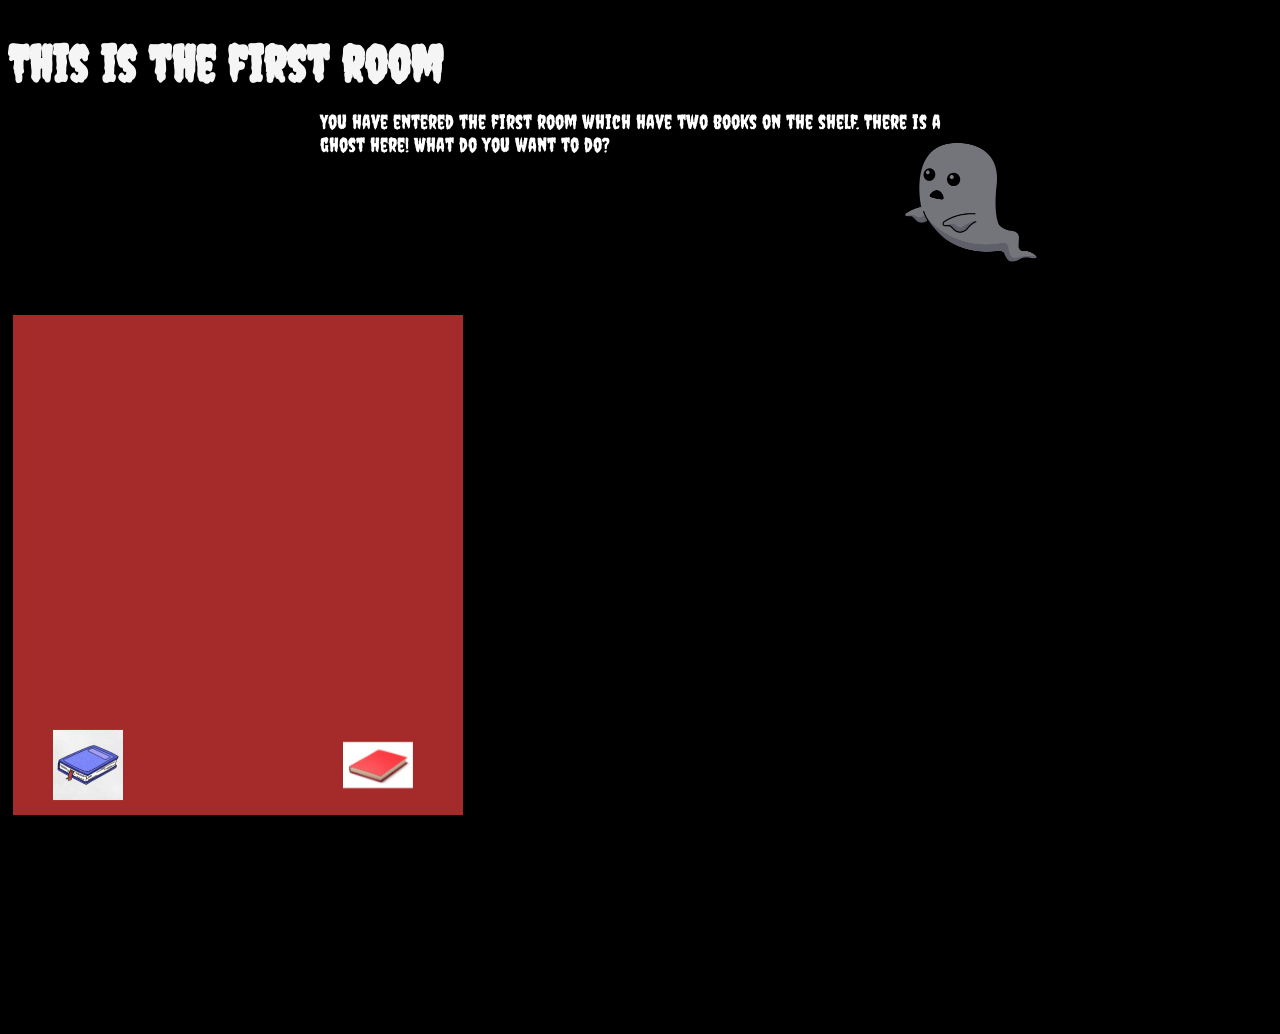
==== index2.html @ a99f4458 "Adjusted the table and book. Added Ghost text to allow the users understand what is going on." ====
<!DOCTYPE html>
<html lang="en">
<head>
    <meta charset="UTF-8">
    <meta name="viewport" content="width=device-width, initial-scale=1.0">
    <title>Interactive Discovery</title>
    <link rel="stylesheet" href="style.css">
</head>

<body>

    <audio loop autoplay>
        <source src="music/creepyMusic.mp3" type="audio/mpeg">
        Your browser does not support the audio element.
    </audio>


    <h1 id="room2Title">This is the first room</h1>
    
    <section id="ghostDrop2">
        <img id="ghost2" src="images/ghost1.png">
        <p id="ghost2Text">You have entered the first room which have two books on the shelf. There is a ghost here! What do you want to do?</p>
    </section>
    
    <section class="shelf">
        <img id="book1" src="images/book1.jpg" style="right: 50px;">
        <img id="book2" src="images/book2.jpg" style="left: 40px;">
    </section>
    
    <script src="script2.js"></script> 
</body>
</html>
---- style.css ----
body {
    background-color: black;
}

#beginning {
    height: 200vh;
    background-color: black;
}

#building {
    display: block;
    position: absolute;
    left: -3%;
    top: 10%;
    height: 400vh;
    width: 220vh;
    margin: 0;
}

@font-face {
    font-family: 'Spooky';
    src: url('font/Creepster-Regular.ttf') format('truetype');
    font-weight: normal;
    font-style: normal;
}

#titleText {
    display: flex;
    position: fixed;
    text-align: center;
    align-items: center;
    justify-content: center;
    left: 15%;
    top: 60%;
    color: rgb(119, 18, 18);
    font-size: 75px;
    border: 5px solid white;
    font-family: 'Spooky';
    text-shadow: #e3a5a7 2px 0 10px;
}

#ghost1 {
    display: flex;
    position: sticky;
    height: 100px;
    width: 100px;
    top: 25%;
    z-index: 2;
    opacity: 0.5;
    transform: scaleX(-1);
    transition: transform 0.5s ease;
}

#ghost2 {
    display: flex;
    position: sticky;
    height: 150px;
    width: 150px;
    top: 10%;
    left: 70%;
    z-index: 2;
    opacity: 0.5;
    transition: transform 0.5s ease;
}

#ghost2:hover{
    opacity: 0.5;
}

#ghost3 {
    display: flex;
    position: absolute;
    height: 100px;
    width: 100px;
    top: 25%;
    z-index: 2;
    opacity: 0.3;
    transform: scaleX(-1);
    transition: 0.1s ease;
    z-index: 2;
}

#ghost3:hover {
    opacity: 0.5;
}

#ghost4 {
    display: flex;
    position: absolute;
    height: 150px;
    width: 150px;
    top: 10%;
    left: 70%;
    z-index: 2;
    opacity: 0.3;
    transition: transform 0.5s ease;
}

#ghost6 {
    display: flex;
    position: absolute;
    height: 150px;
    width: 150px;
    top: 10%;
    left: 70%;
    z-index: 2;
    opacity: 0.3;
    transition: transform 0.5s ease;
}

#ghost4:hover {
    opacity: 0.5;
}

#ghost1:hover {
    transform: translateX(50px) scaleX(-1);
    opacity: 0.2;
}

#ghost2:hover {
    transform: translateX(-75px) translateY(50px);
    opacity: 0.2;
}

#ghostDrop {
    height: 90vh;
}

#pumpkin1 {
    display: flex;
    position: absolute;
    height: 100px;
    width: 100px;
    top: 356vh;
    left: 47%;
    z-index: 1;
    transition: transform 0.5s ease;
}

#pumpkinTalk {
    display: flex;
    position: absolute;
    top: 350vh;
    left: 47%;
    z-index: 1;
    color: white;
    font-size: 20px;
    font-family: 'Spooky';
    opacity: 0;
    transition: 0.5s ease;
}

#ghost1Talk {
    display: flex;
    position: absolute;
    top: 190vh;
    left: 8%;
    z-index: 1;
    color: white;
    font-size: 20px;
    font-family: 'Spooky';
    opacity: 0;
    transition: 0.5s ease;
}

#pumpkin1:hover {
    transform: translateY(50px) rotate(80deg);
}

#pumpkinTalk:hover {
    opacity: 1;
}

#ghost1Talk:hover {
    opacity: 1;
}

#room2Title, #room3Title, #room4Title, #room5Title, #room6Title, #room7Title {
    font-family: 'Spooky';
    font-size: 50px;
    color: whitesmoke;
}

#ghostDrop2, #ghostDrop3{
    height: 100vh;
}

#ghost2Text, #ghost3Text{
    display: flex;
    position: absolute;
    top: 10%;
    left: 50%;
    transform: translateX(-50%);
    color: white;
    font-size: 20px;
    font-family: 'Spooky';
}

.shelf{
    width: 450px;
    position: absolute;
    margin: 0 auto;
    height: 500px;
    background-color: brown;
    border: 5px solid black;
    bottom: 80px;
}

#book1, #book2{
    display: flex;
    position: absolute;
    bottom: 0;
    width: 70px;
    height: 100px;
    object-fit: contain;
    display: block;
    z-index: 2;
    cursor: pointer;
}

#book1.taken, #book2.taken{
    transform: translateY(-100px);
    opacity: 0;
    transition:all;
}

#candy1{
    display: flex;
    position: absolute;
    top: 15%;
    bottom: 0;
    width:50px;
    height: 130px;
    left: 150px;
    object-fit: contain;
    display: block;
    z-index: 10;
    cursor: pointer;
}

#candy2{
    display: flex;
    position: absolute;
    top: 15%;
    bottom: 0;
    width:50px;
    height: 130px;
    left: 220px;
    object-fit: contain;
    display: block;
    z-index: 10;
    cursor: pointer;
}

#table{
    width: 500px;
    display: block;
    bottom: 50%;
}

#roomWindow1 {
    height: 100vh;
    background-image: url("images/scaryRoom1.jpeg");
    background-color: black;
    background-repeat: no-repeat;
    background-position: center;
    background-size: cover;
}

#vampire {
    position: absolute;
    display: flex;
    height: 300px;
    width: 300px;
    top: 60%;
}

#werewolf {
    position: absolute;
    display: flex;
    height: 300px;
    width: 300px;
    left: 50%;
    top: 60%;
}

#wallPaper {
    position: absolute;
    display: flex;
    height: 50px;
    width: 35px;
    left: 30%;
    top: 40%;
}

#wallPaper:hover {
    transform: scale(5);
    z-index: 3;
}

#room7 {
    height: 100vh;
    background-image: url("images/haunted-room-with-table.jpg");
    background-color: black;
    background-repeat: no-repeat;
    background-position: center;
    background-size: cover;
}

audio {
    z-index: 5;
}
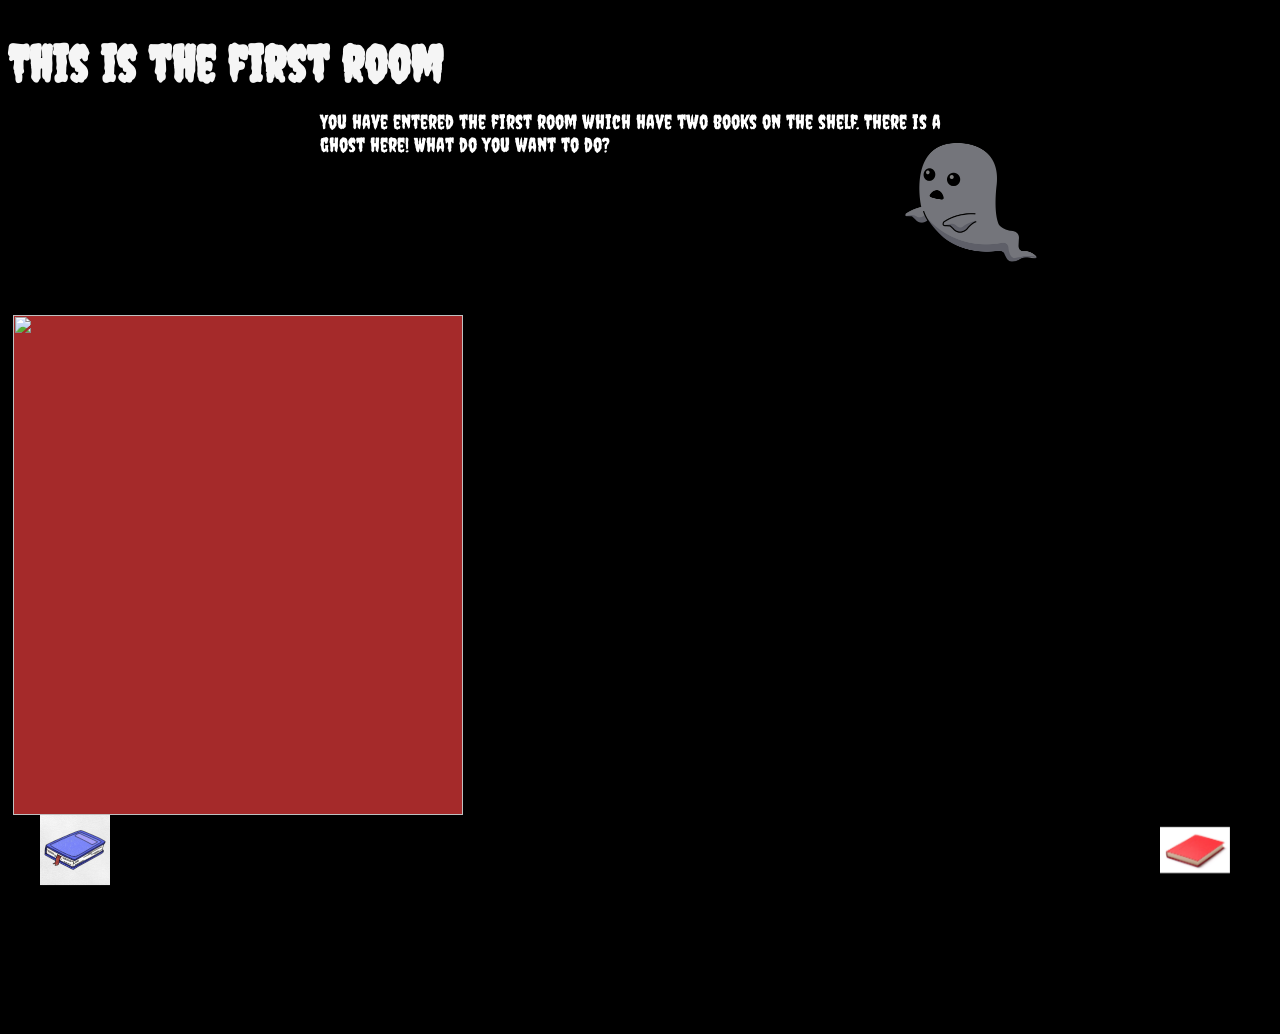
==== commit ebdb2351: "Changed shelf from class to id. Added shelf photos" ====
--- a/index2.html
+++ b/index2.html
@@ -23,6 +23,7 @@
     </section>
     
     <section class="shelf">
+        <img id="shelf" src="images/shelf.png">
         <img id="book1" src="images/book1.jpg" style="right: 50px;">
         <img id="book2" src="images/book2.jpg" style="left: 40px;">
     </section>
--- a/style.css
+++ b/style.css
@@ -196,7 +196,7 @@
     font-family: 'Spooky';
 }
 
-.shelf{
+#shelf{
     width: 450px;
     position: absolute;
     margin: 0 auto;
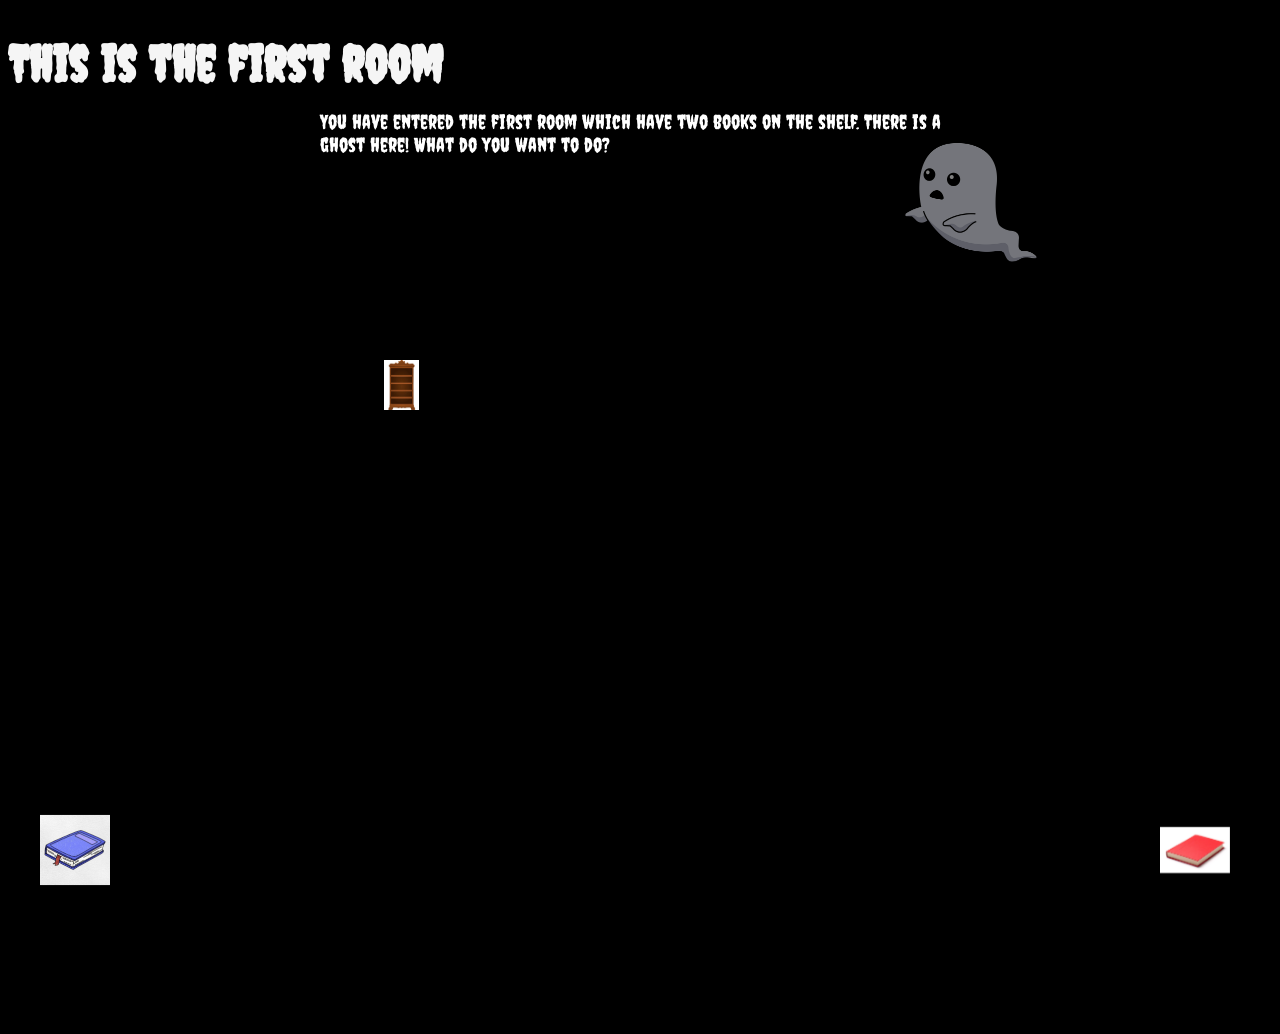
==== commit f0d96f05: "Changed photo to jpeg. Readjust the shelf as well" ====
--- a/index2.html
+++ b/index2.html
@@ -23,7 +23,7 @@
     </section>
     
     <section class="shelf">
-        <img id="shelf" src="images/shelf.png">
+        <img id="shelf" src="images/shelf.jpeg">
         <img id="book1" src="images/book1.jpg" style="right: 50px;">
         <img id="book2" src="images/book2.jpg" style="left: 40px;">
     </section>
--- a/style.css
+++ b/style.css
@@ -197,13 +197,12 @@
 }
 
 #shelf{
-    width: 450px;
-    position: absolute;
-    margin: 0 auto;
-    height: 500px;
-    background-color: brown;
-    border: 5px solid black;
-    bottom: 80px;
+    position: absolute;
+    display: flex;
+    height: 50px;
+    width: 35px;
+    left: 30%;
+    top: 40%;
 }
 
 #book1, #book2{
@@ -253,8 +252,9 @@
 }
 
 #table{
+    position: absolute;
     width: 500px;
-    display: block;
+    display: flex;
     bottom: 50%;
 }
 
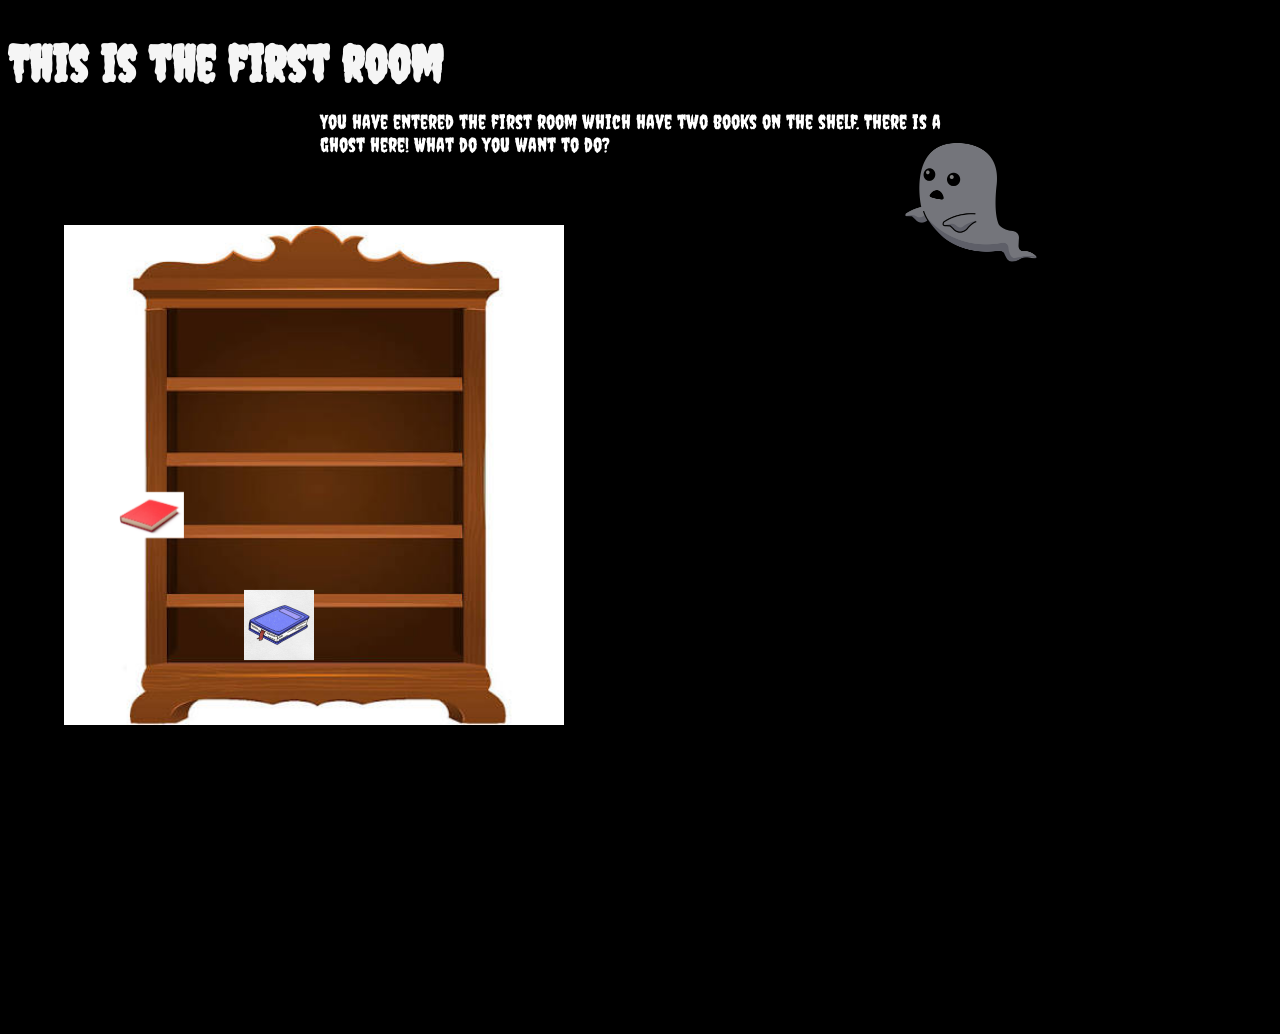
==== commit ebaf3a60: "Adjusted shelf and books" ====
--- a/index2.html
+++ b/index2.html
@@ -24,8 +24,8 @@
     
     <section class="shelf">
         <img id="shelf" src="images/shelf.jpeg">
-        <img id="book1" src="images/book1.jpg" style="right: 50px;">
-        <img id="book2" src="images/book2.jpg" style="left: 40px;">
+        <img id="book1" src="images/book1.jpg">
+        <img id="book2" src="images/book2.jpg">
     </section>
     
     <script src="script2.js"></script> 
--- a/style.css
+++ b/style.css
@@ -196,23 +196,43 @@
     font-family: 'Spooky';
 }
 
+.shelf{
+    position: absolute;
+    display: flex;
+    height: 500px;
+    width: 500px;
+    left: 5%;
+    right: 80%;
+    top: 25%;
+}
+
 #shelf{
-    position: absolute;
-    display: flex;
-    height: 50px;
-    width: 35px;
-    left: 30%;
-    top: 40%;
-}
-
-#book1, #book2{
+    height: 100%;
+    width: 100%;
+    object-fit: contain;
+}
+
+#book1 {
     display: flex;
     position: absolute;
     bottom: 0;
     width: 70px;
     height: 100px;
-    object-fit: contain;
-    display: block;
+    left: 50px;
+    top: 240px;
+    object-fit: contain;
+    z-index: 2;
+    cursor: pointer;
+}
+
+#book2{
+    display: flex;
+    position: absolute;
+    width: 70px;
+    left: 180px;
+    top: 350px;
+    height: 100px;
+    object-fit: contain;
     z-index: 2;
     cursor: pointer;
 }
@@ -226,7 +246,7 @@
 #candy1{
     display: flex;
     position: absolute;
-    top: 15%;
+    top: 35%;
     bottom: 0;
     width:50px;
     height: 130px;
@@ -240,7 +260,7 @@
 #candy2{
     display: flex;
     position: absolute;
-    top: 15%;
+    top: 35%;
     bottom: 0;
     width:50px;
     height: 130px;
@@ -255,7 +275,7 @@
     position: absolute;
     width: 500px;
     display: flex;
-    bottom: 50%;
+    top: 40%;
 }
 
 #roomWindow1 {
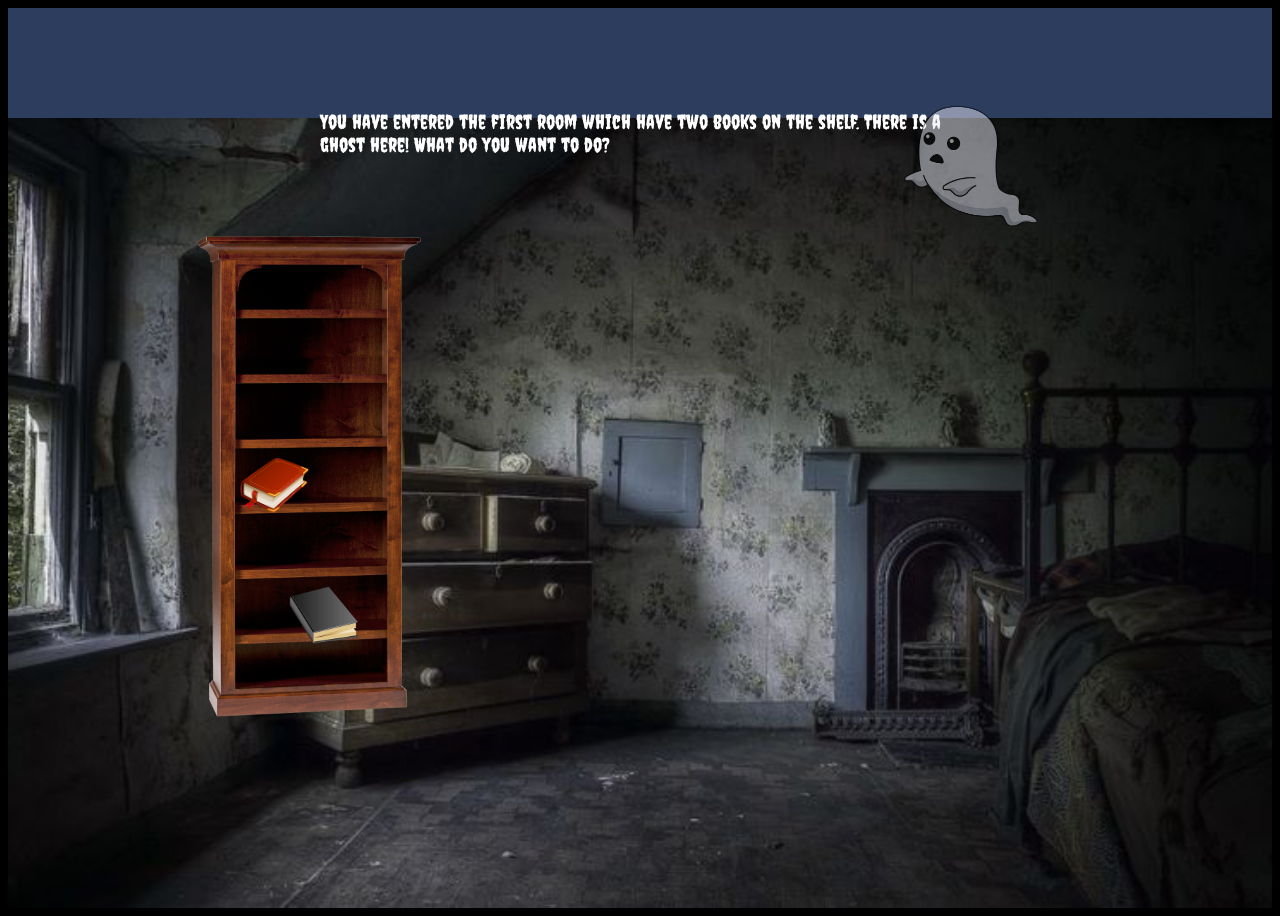
==== commit 7d9bb710: "fixes to index2" ====
--- a/index2.html
+++ b/index2.html
@@ -9,23 +9,25 @@
 
 <body>
 
+    <section id="entranceRoom">
+
     <audio loop autoplay>
         <source src="music/creepyMusic.mp3" type="audio/mpeg">
         Your browser does not support the audio element.
     </audio>
 
-
-    <h1 id="room2Title">This is the first room</h1>
     
-    <section id="ghostDrop2">
+    <div id="ghostDrop2">
         <img id="ghost2" src="images/ghost1.png">
         <p id="ghost2Text">You have entered the first room which have two books on the shelf. There is a ghost here! What do you want to do?</p>
-    </section>
+    </div>
     
-    <section class="shelf">
-        <img id="shelf" src="images/shelf.jpeg">
-        <img id="book1" src="images/book1.jpg">
-        <img id="book2" src="images/book2.jpg">
+    <div class="shelf">
+        <img id="shelf" src="images/bookcase1.png">
+        <img id="book1" src="images/book2png.png">
+        <img id="book2" src="images/book3.png">
+    </div>
+
     </section>
     
     <script src="script2.js"></script> 
--- a/style.css
+++ b/style.css
@@ -69,7 +69,7 @@
 
 #ghost3 {
     display: flex;
-    position: absolute;
+    position: fixed;
     height: 100px;
     width: 100px;
     top: 25%;
@@ -94,6 +94,24 @@
     z-index: 2;
     opacity: 0.3;
     transition: transform 0.5s ease;
+}
+
+#ghost5 {
+    display: flex;
+    position: fixed;
+    height: 150px;
+    width: 150px;
+    top: 10%;
+    left: 70%;
+    z-index: 2;
+    opacity: 0.3;
+    transition: 0.1s ease;    
+    z-index: 2;
+    pointer-events: none;
+}
+
+#ghost5:hover {
+    opacity: 0.5;
 }
 
 #ghost6 {
@@ -181,6 +199,16 @@
     color: whitesmoke;
 }
 
+#room2Title {
+    position: fixed;
+}
+
+#room5Subtitle {
+    font-family: 'Spooky';
+    color: whitesmoke;
+    font-size: 20px;
+}
+
 #ghostDrop2, #ghostDrop3{
     height: 100vh;
 }
@@ -218,8 +246,8 @@
     bottom: 0;
     width: 70px;
     height: 100px;
-    left: 50px;
-    top: 240px;
+    left: 35%;
+    top: 42%;
     object-fit: contain;
     z-index: 2;
     cursor: pointer;
@@ -229,8 +257,8 @@
     display: flex;
     position: absolute;
     width: 70px;
-    left: 180px;
-    top: 350px;
+    left: 45%;
+    top: 68%;
     height: 100px;
     object-fit: contain;
     z-index: 2;
@@ -302,6 +330,12 @@
     width: 300px;
     left: 50%;
     top: 60%;
+    z-index: 3;
+    transition: transform 0.5s ease;
+}
+
+#werewolf:hover {
+    transform: translate(-100px) scale(2);
 }
 
 #wallPaper {
@@ -311,6 +345,7 @@
     width: 35px;
     left: 30%;
     top: 40%;
+    z-index: 3;
 }
 
 #wallPaper:hover {
@@ -329,4 +364,99 @@
 
 audio {
     z-index: 5;
+}
+
+#blood {
+    display: flex;
+    position: absolute;
+    height: 150px;
+    width: 150px;
+    top: 90%;
+    left: 40%;
+    mix-blend-mode: darken;
+}
+
+#tracks {
+    display: flex;
+    position: absolute;
+    height: 30px;
+    width: 30px;
+    top: 95%;
+    left: 40%;
+    transform: scaleX(-1.25);
+    rotate: 320deg;
+    z-index: 3;
+}
+
+#bat1 {
+    display: flex;
+    position: absolute;
+    height: 100px;
+    width: 100px;
+    opacity: 0.5;
+    top: 20%;
+}
+
+#bat1:hover {
+    mix-blend-mode: difference;
+}
+
+#bat2 {
+    display: flex;
+    position: absolute;
+    height: 100px;
+    width: 100px;
+    top: 20%;
+    opacity: 1;
+    left: 60%;
+}
+
+#bat3 {
+    display: flex;
+    position: absolute;
+    height: 100px;
+    width: 100px;
+    opacity: 0.5;
+}
+
+#bat4 {
+    display: flex;
+    position: absolute;
+    height: 100px;
+    width: 100px;
+    opacity: 0.5;
+}
+
+#bat5 {
+    display: flex;
+    position: absolute;
+    height: 100px;
+    width: 100px;
+    opacity: 0.5;
+}
+
+#vampireRoom {
+    height: 150vh;
+    background-image: url("images/vampireLair.jpg");
+    background-color: red;
+    background-size: cover;
+    background-repeat: no-repeat;
+}
+
+#vampire2 {
+    position: absolute;
+    display: flex;
+    height: 300px;
+    width: 300px;
+    top: 68%;
+    left: 60%;
+}
+
+#entranceRoom {
+    height: 100vh;
+    background-image: url("images/scaryRoom2.jpg");
+    background-color: rgba(50, 69, 106, 0.891);
+    background-size: 100%;
+    background-position: bottom;
+    background-repeat: no-repeat;
 }
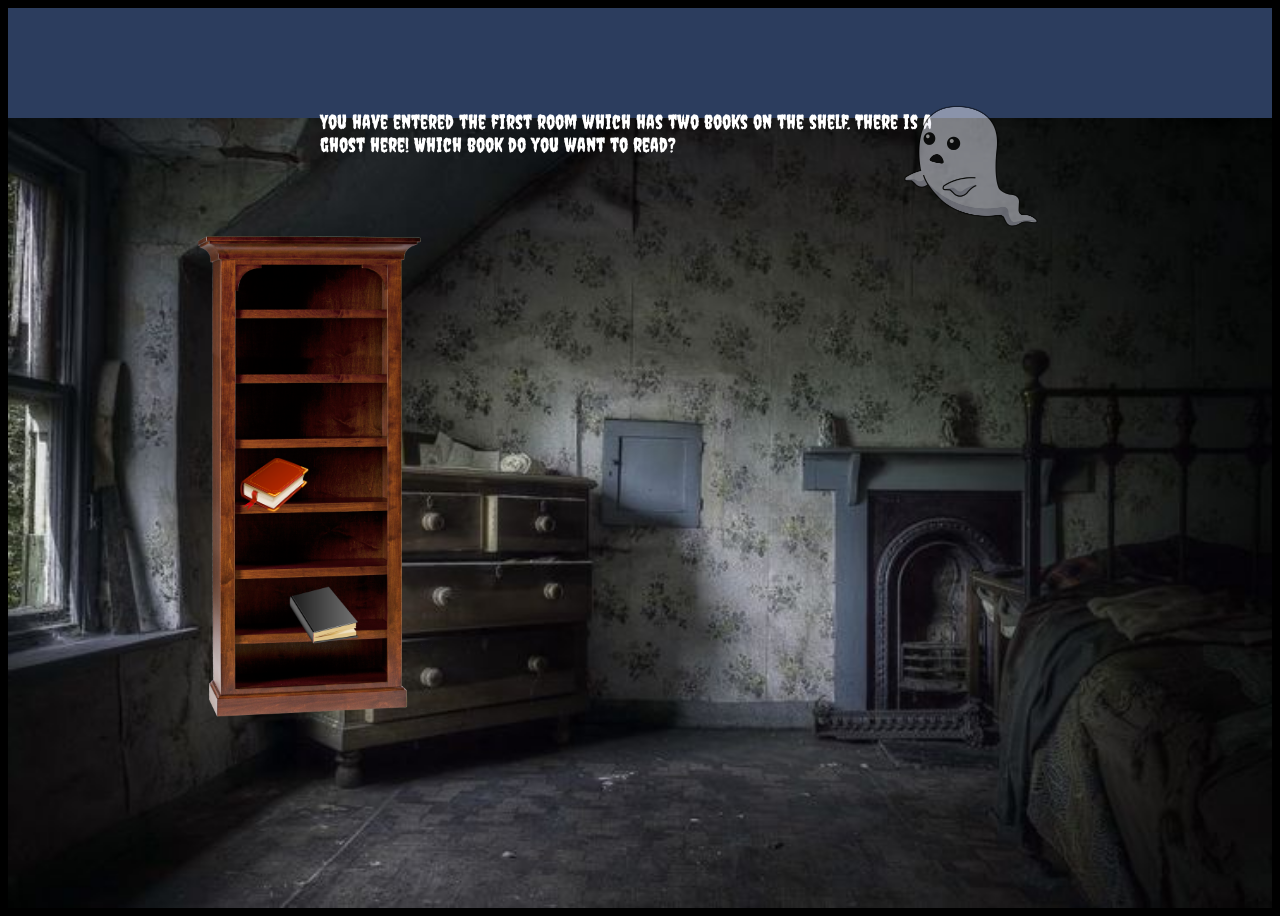
==== commit c67b111f: "new" ====
--- a/index2.html
+++ b/index2.html
@@ -19,12 +19,12 @@
     
     <div id="ghostDrop2">
         <img id="ghost2" src="images/ghost1.png">
-        <p id="ghost2Text">You have entered the first room which have two books on the shelf. There is a ghost here! What do you want to do?</p>
+        <p id="ghost2Text">You have entered the first room which has two books on the shelf. There is a ghost here! Which book do you want to read?</p>
     </div>
     
     <div class="shelf">
         <img id="shelf" src="images/bookcase1.png">
-        <img id="book1" src="images/book2png.png">
+        <img id="book1" src="images/book2.png">
         <img id="book2" src="images/book3.png">
     </div>
 
--- a/style.css
+++ b/style.css
@@ -63,7 +63,7 @@
     transition: transform 0.5s ease;
 }
 
-#ghost2:hover{
+#ghost2:hover {
     opacity: 0.5;
 }
 
@@ -78,6 +78,7 @@
     transform: scaleX(-1);
     transition: 0.1s ease;
     z-index: 2;
+    pointer-events: none;
 }
 
 #ghost3:hover {
@@ -105,7 +106,7 @@
     left: 70%;
     z-index: 2;
     opacity: 0.3;
-    transition: 0.1s ease;    
+    transition: 0.1s ease;
     z-index: 2;
     pointer-events: none;
 }
@@ -124,6 +125,7 @@
     z-index: 2;
     opacity: 0.3;
     transition: transform 0.5s ease;
+    pointer-events: none;
 }
 
 #ghost4:hover {
@@ -153,6 +155,14 @@
     left: 47%;
     z-index: 1;
     transition: transform 0.5s ease;
+}
+
+#pumpkin2 {
+    display: block;
+    width: 120px;
+    height: auto;
+    margin: 0 auto;
+    cursor: pointer;
 }
 
 #pumpkinTalk {
@@ -193,7 +203,116 @@
     opacity: 1;
 }
 
-#room2Title, #room3Title, #room4Title, #room5Title, #room6Title, #room7Title {
+#keyContainer {
+    text-align: center;
+    margin-top: 25px;
+    font-family: 'Spooky';
+    color: whitesmoke;
+}
+
+#key {
+    width: 100px;
+    height: auto;
+    cursor: pointer;
+    transition: transform 0.2s ease;
+}
+
+#key:hover {
+    transform: scale(1.15);
+}
+
+#candles {
+    display: flex;
+    flex-direction: row;
+    justify-content: center;
+    align-items: flex-start;
+    gap: 50px;
+    width: 100%;
+    margin: 30px auto;
+}
+
+.candle {
+    display: flex;
+    flex-direction: column;
+    align-items: center;
+    width: 500px;
+}
+
+#hint1,
+#hint2,
+#hint3 {
+    height: 40px;
+    margin: 0 0 10px;
+    font-size: 30px;
+    font-weight: bold;
+    color: #ffd580;
+    text-shadow: 0 0 10px #ff9900;
+}
+
+.candleImage {
+    width: 200px;
+    object-fit: contain;
+    cursor: pointer;
+    transition: filter 0.3s ease, transform 0.3s ease;
+}
+
+.candleImage.lit {
+    filter:
+        drop-shadow(0 0 8px #ffcc66) drop-shadow(0 0 20px #ff9900) brightness(1.3);
+}
+
+#hint1.revealed,
+#hint2.revealed,
+#hint3.revealed {
+    color: #fff4bf;
+    text-shadow:
+        0 0 8px #ffcc66,
+        0 0 18px #ff9900;
+}
+
+#codeSection {
+    text-align: center;
+    margin-top: 30px;
+    font-family: 'Spooky';
+    color: whitesmoke;
+}
+
+#room4Instructions {
+    font-family: 'Spooky';
+    color: whitesmoke;
+    font-size: 20px;
+    margin-bottom: 10px;
+}
+
+#exit a {
+    display: flex;
+    justify-content: center;
+    align-items: center;
+    width: fit-content;
+    margin: 0 auto;
+}
+
+#exitKey {
+    text-align: center;
+    width: 100px;
+    height: auto;
+    cursor: pointer;
+    transition: transform 0.2s ease;
+}
+
+#message {
+    font-family: 'Spooky';
+    font-size: 20px;
+    color: whitesmoke;
+    margin-top: 20px;
+}
+
+#room2Title,
+#room3Title,
+#room4Title,
+#room5Title,
+#room6Title,
+#room7Title {
     font-family: 'Spooky';
     font-size: 50px;
     color: whitesmoke;
@@ -203,17 +322,37 @@
     position: fixed;
 }
 
+#escapeMessage,
+#gameOverMessage {
+    font-family: 'Spooky';
+    font-size: 80px;
+    color: whitesmoke;
+}
+
+#room1Quote {
+    font-family: 'Spooky';
+    font-size: 20px;
+    color: whitesmoke;
+    display: flex;
+    position: absolute;
+    top: 55%;
+    left: 50%;
+    opacity: 0;
+}
+
 #room5Subtitle {
     font-family: 'Spooky';
     color: whitesmoke;
     font-size: 20px;
 }
 
-#ghostDrop2, #ghostDrop3{
+#ghostDrop2,
+#ghostDrop3 {
     height: 100vh;
 }
 
-#ghost2Text, #ghost3Text{
+#ghost2Text,
+#ghost3Text {
     display: flex;
     position: absolute;
     top: 10%;
@@ -224,7 +363,7 @@
     font-family: 'Spooky';
 }
 
-.shelf{
+.shelf {
     position: absolute;
     display: flex;
     height: 500px;
@@ -234,7 +373,7 @@
     top: 25%;
 }
 
-#shelf{
+#shelf {
     height: 100%;
     width: 100%;
     object-fit: contain;
@@ -253,7 +392,7 @@
     cursor: pointer;
 }
 
-#book2{
+#book2 {
     display: flex;
     position: absolute;
     width: 70px;
@@ -265,41 +404,41 @@
     cursor: pointer;
 }
 
-#book1.taken, #book2.taken{
+#book1.taken,
+#book2.taken {
     transform: translateY(-100px);
     opacity: 0;
-    transition:all;
-}
-
-#candy1{
-    display: flex;
-    position: absolute;
-    top: 35%;
+    transition: all;
+}
+
+#candy1 {
+    display: flex;
+    position: absolute;
+    top: 75%;
     bottom: 0;
-    width:50px;
-    height: 130px;
-    left: 150px;
+    width: 150px;
+    height: 150px;
+    left: 20%;
     object-fit: contain;
     display: block;
     z-index: 10;
     cursor: pointer;
 }
 
-#candy2{
-    display: flex;
-    position: absolute;
-    top: 35%;
-    bottom: 0;
-    width:50px;
-    height: 130px;
-    left: 220px;
+#candy2 {
+    display: flex;
+    position: absolute;
+    top: 93%;
+    width: 150px;
+    height: 150px;
+    left: 85%;
     object-fit: contain;
     display: block;
     z-index: 10;
     cursor: pointer;
 }
 
-#table{
+#table {
     position: absolute;
     width: 500px;
     display: flex;
@@ -395,10 +534,12 @@
     width: 100px;
     opacity: 0.5;
     top: 20%;
+    animation: bats 5s ease-in-out alternate infinite;
 }
 
 #bat1:hover {
     mix-blend-mode: difference;
+    opacity: 1;
 }
 
 #bat2 {
@@ -407,8 +548,14 @@
     height: 100px;
     width: 100px;
     top: 20%;
+    opacity: 0.5;
+    left: 60%;
+    transform: scaleX(-1);
+    animation: bats 8s ease-in-out alternate infinite;
+}
+
+#bat2:hover {
     opacity: 1;
-    left: 60%;
 }
 
 #bat3 {
@@ -417,6 +564,14 @@
     height: 100px;
     width: 100px;
     opacity: 0.5;
+    left: 80%;
+    top: 35%;
+    animation: bats 10s ease-in-out alternate infinite;
+
+}
+
+#bat3:hover {
+    opacity: 1;
 }
 
 #bat4 {
@@ -425,6 +580,15 @@
     height: 100px;
     width: 100px;
     opacity: 0.5;
+    left: 25%;
+    top: 60%;
+    transform: scaleX(-1);
+    animation: bats 3s ease-in-out alternate infinite;
+}
+
+#bat4:hover {
+    mix-blend-mode: difference;
+    opacity: 1;
 }
 
 #bat5 {
@@ -433,6 +597,14 @@
     height: 100px;
     width: 100px;
     opacity: 0.5;
+    left: 50%;
+    top: 75%;
+    animation: bats 6s ease-in-out alternate infinite;
+}
+
+#bat5:hover {
+    mix-blend-mode: difference;
+    opacity: 1;
 }
 
 #vampireRoom {
@@ -459,4 +631,106 @@
     background-size: 100%;
     background-position: bottom;
     background-repeat: no-repeat;
+}
+
+.hidden {
+    display: none;
+}
+
+#puzzle {
+    text-align: center;
+    margin: 30px auto;
+}
+
+#puzzle img {
+    width: 180px;
+    height: 200px;
+    object-fit: contain;
+    cursor: pointer;
+    align-items: center;
+}
+
+#puzzle h2 {
+    font-family: 'Spooky';
+    color: whitesmoke;
+    text-align: center;
+}
+
+#room4 {
+    height: 100vh;
+    background-image: url("images/dark-room.jpg");
+    background-color: rgba(50, 69, 106, 0.891);
+    background-size: cover;
+    background-repeat: no-repeat;
+}
+
+#hauntedDining {
+    height: 150vh;
+    background-image: url("images/diningRoom.jpg");
+    background-color: rgba(50, 69, 106, 0.891);
+    background-size: cover;
+    background-repeat: no-repeat;
+}
+
+#catAlbert {
+    height: 150px;
+    width: 150px;
+    display: flex;
+    position: absolute;
+    top: 95%;
+    left: 20%;
+    opacity: 0.5;
+    transition: transform 0.5s ease;
+}
+
+#catAlbert:hover {
+    transform: scale(2);
+    opacity: 1;
+}
+
+@keyframes bats {
+  0% {
+    transform: translateX(0px);
+  }
+  50% {
+    transform: translateY(100px);
+  }
+  100% {
+    transform: translateX(100px);
+  }
+}
+
+#vampButton, 
+#wolfButton {
+    display: inline-flex;
+    position: absolute;
+    font-family: 'Spooky';
+    font-size: 20px;
+    text-align: center;
+    justify-content: center;
+    height: 40px;
+    width: 80px;
+    opacity: 0;
+}
+
+#vampButton {
+    left: 60%;
+}
+
+#vampButton:hover {
+    color: red;
+}
+
+#wolfButton {
+    left: 40%;
+}
+
+#wolfButton:hover {
+    color: blue;
+}
+
+#restartButton1,
+#restartButton2 {
+    font-family: 'Spooky';
+    font-size: 50px;
 }
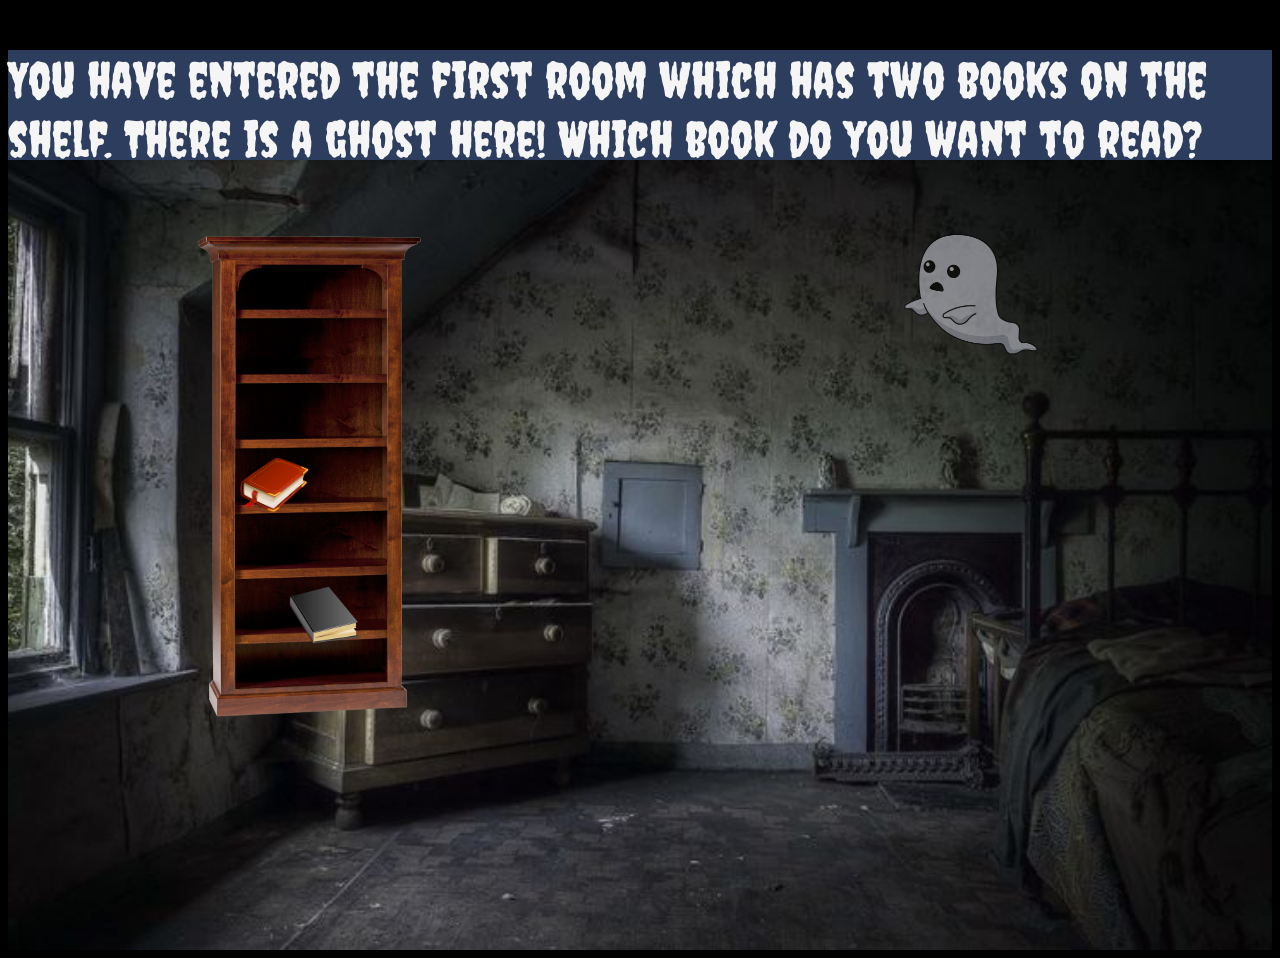
==== commit 0f61e5fb: "candy" ====
--- a/index2.html
+++ b/index2.html
@@ -18,8 +18,8 @@
 
     
     <div id="ghostDrop2">
+        <p id="room2Title">You have entered the first room which has two books on the shelf. There is a ghost here! Which book do you want to read?</p>
         <img id="ghost2" src="images/ghost1.png">
-        <p id="ghost2Text">You have entered the first room which has two books on the shelf. There is a ghost here! Which book do you want to read?</p>
     </div>
     
     <div class="shelf">
--- a/style.css
+++ b/style.css
@@ -24,7 +24,7 @@
     font-style: normal;
 }
 
-#titleText {
+.titleText {
     display: flex;
     position: fixed;
     text-align: center;
@@ -37,6 +37,7 @@
     border: 5px solid white;
     font-family: 'Spooky';
     text-shadow: #e3a5a7 2px 0 10px;
+    animation: titleText1 0.75s ease-in-out alternate infinite;
 }
 
 #ghost1 {
@@ -78,7 +79,6 @@
     transform: scaleX(-1);
     transition: 0.1s ease;
     z-index: 2;
-    pointer-events: none;
 }
 
 #ghost3:hover {
@@ -191,6 +191,19 @@
     transition: 0.5s ease;
 }
 
+#ghost2Talk {
+    display: flex;
+    position: absolute;
+    top: 260vh;
+    left: 65%;
+    z-index: 2;
+    color: white;
+    font-size: 20px;
+    font-family: 'Spooky';
+    transition: 0.5s ease;
+    opacity: 0;
+}
+
 #pumpkin1:hover {
     transform: translateY(50px) rotate(80deg);
 }
@@ -200,6 +213,10 @@
 }
 
 #ghost1Talk:hover {
+    opacity: 1;
+}
+
+#ghost2Talk:hover {
     opacity: 1;
 }
 
@@ -319,7 +336,7 @@
 }
 
 #room2Title {
-    position: fixed;
+
 }
 
 #escapeMessage,
@@ -351,7 +368,6 @@
     height: 100vh;
 }
 
-#ghost2Text,
 #ghost3Text {
     display: flex;
     position: absolute;
@@ -361,6 +377,18 @@
     color: white;
     font-size: 20px;
     font-family: 'Spooky';
+}
+
+#ghost2Text {
+    display: flex;
+    position: absolute;
+    top: 30%;
+    left: 20%;
+    transform: translateX(-50%);
+    color: white;
+    font-size: 20px;
+    font-family: 'Spooky';
+    opacity: 0;
 }
 
 .shelf {
@@ -392,6 +420,10 @@
     cursor: pointer;
 }
 
+#book1:hover {
+    filter: drop-shadow(0 0 8px #ff0000);
+}
+
 #book2 {
     display: flex;
     position: absolute;
@@ -402,6 +434,10 @@
     object-fit: contain;
     z-index: 2;
     cursor: pointer;
+}
+
+#book2:hover {
+    filter: drop-shadow(0 0 8px #ffffff);
 }
 
 #book1.taken,
@@ -733,4 +769,29 @@
 #restartButton2 {
     font-family: 'Spooky';
     font-size: 50px;
-}+}
+
+@keyframes titleText1 {
+    0% {
+        transform: translateX(-100px) scale(1);
+        opacity: 1;
+    }
+    50% {
+        transform: translateX(0px) scale(0.5);
+        opacity: 0.25;
+    }
+    100% {
+        transform: translateX(100px) scale(1);
+        opacity: 1;
+    }
+}
+
+@keyframes back {
+    0% {
+        background-color: black;
+    }
+    100% {
+        background-color: whitesmoke;
+    }
+}
+
